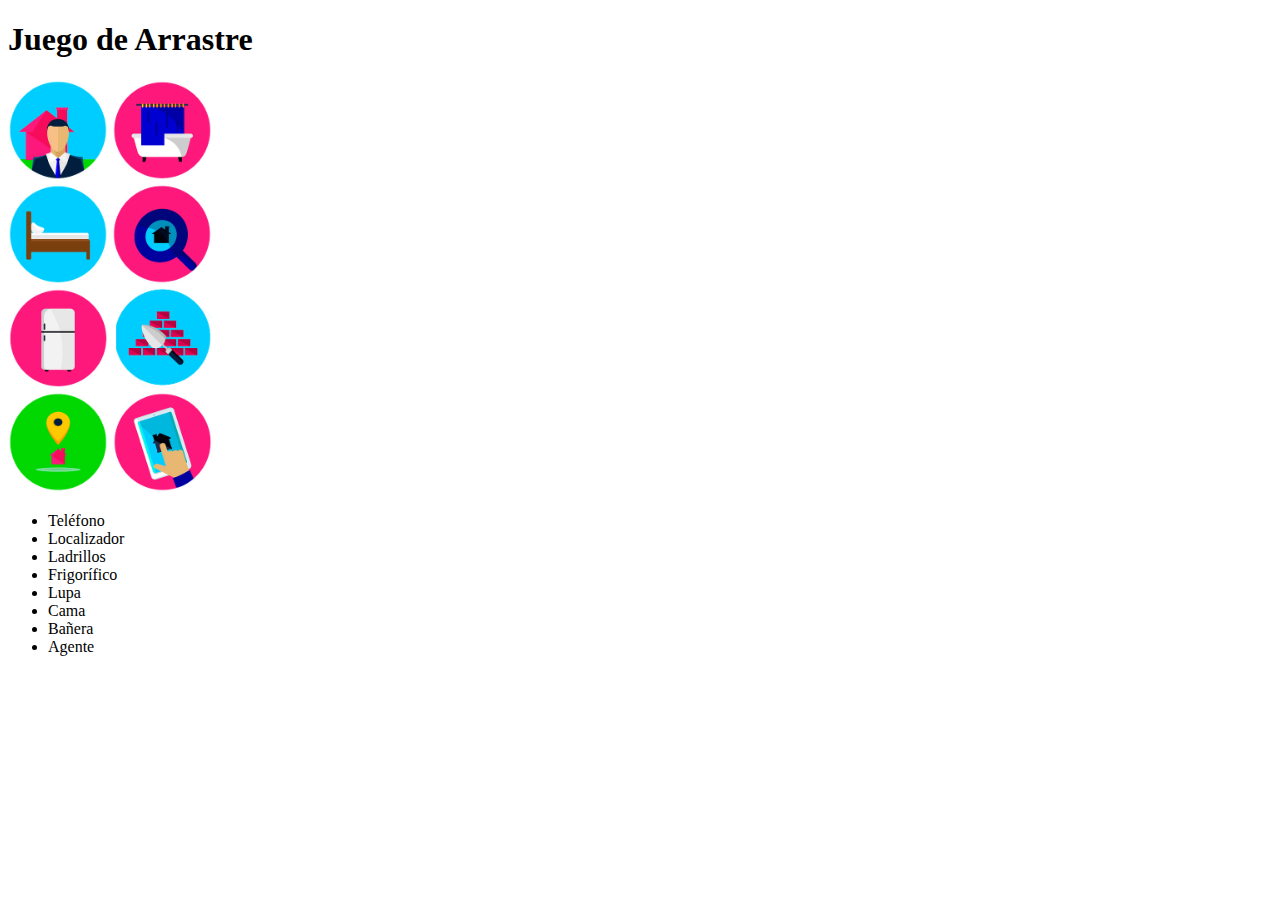
==== index.html @ fb039f8b "comienzo html" ====
<!DOCTYPE html>
<html>
  <head>
    <title>Juego</title>
    <meta charset="UTF-8">
    <link rel='stylesheet' href='./hojas-de-estilo/juego1.css' type='text/css'>
    <script src='./javascript/juego1.js'></script>
  </head>
  <body>
    <header>
      <h1>Juego de Arrastre</h1>
    </header>
    <section class='contenedorPrincipal'>
      <div class='imagenes'>
        <img src='./imagenes/agente.jpeg' id='i1' draggable='true'>
        <img src='./imagenes/banera.jpeg' id='i2' draggable='true'>
        <img src='./imagenes/cama.jpeg' id='i3' draggable='true'>
        <img src='./imagenes/lupa.jpeg' id='i4' draggable='true'>
        <img src='./imagenes/frigo.jpeg' id='i5' draggable='true'>
        <img src='./imagenes/ladrillos.jpeg' id='i6' draggable='true'>
        <img src='./imagenes/localizador.jpeg' id='i7' draggable='true'>
        <img src='./imagenes/phone.jpeg' id='i8' draggable='true'>
      </div>

      <div class='lista'>
        <ul>
          <li id='t8' draggable='true'>Teléfono</li>
          <li id='t7' draggable='true'>Localizador</li>
          <li id='t6' draggable='true'>Ladrillos</li>
          <li id='t5' draggable='true'>Frigorífico</li>
          <li id='t4' draggable='true'>Lupa</li>
          <li id='t3' draggable='true'>Cama </li>
          <li id='t2' draggable='true'>Bañera</li>
          <li id='t1' draggable='true'>Agente</li>
        </ul>
      </div>
    </section>
  </body>
</html>
---- hojas-de-estilo/juego1.css ----
img{
  width: 100px;
  height: 100px;
}

.imagenes{
  width: 250px;
}
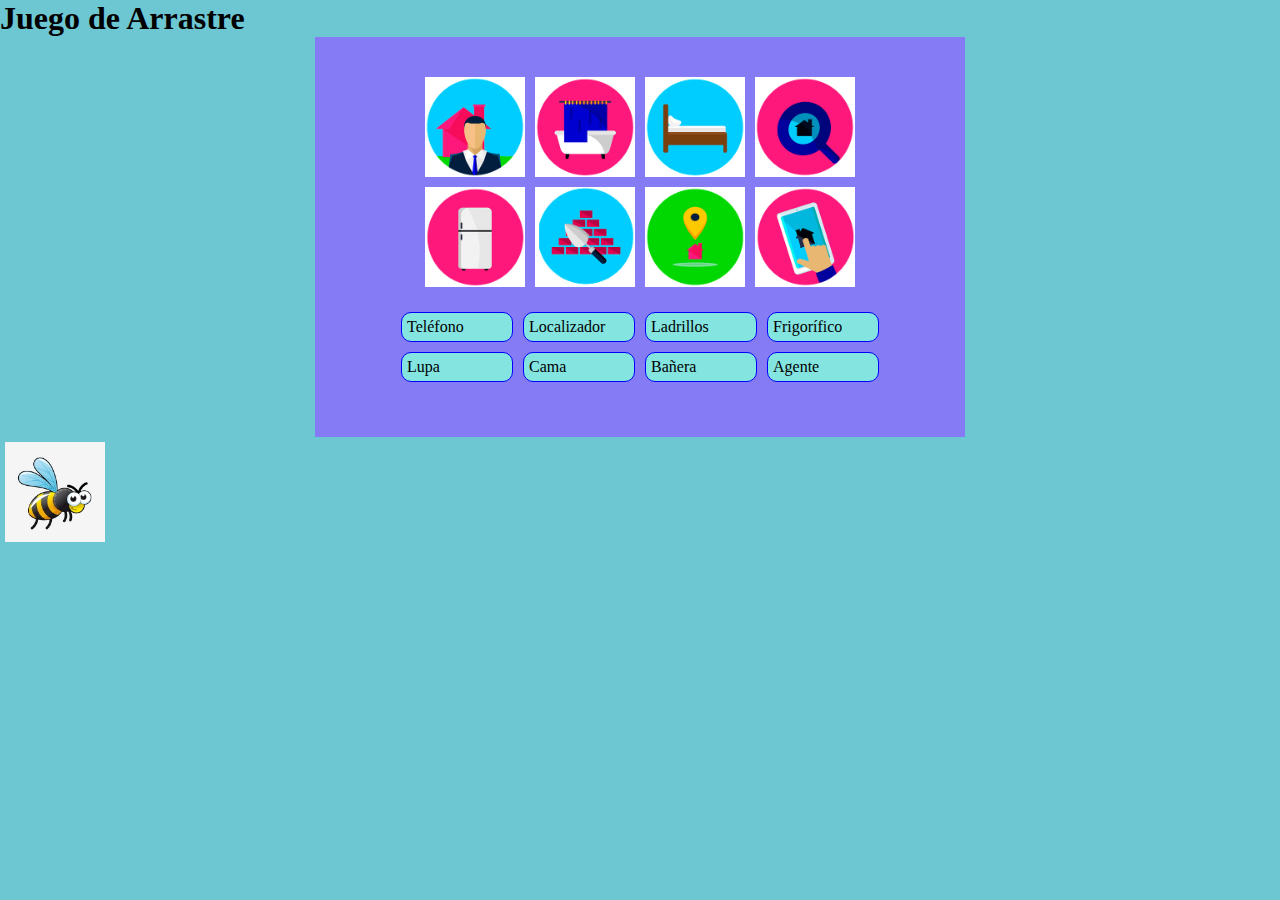
==== commit 30adf531: "comiendo css" ====
--- a/index.html
+++ b/index.html
@@ -10,30 +10,32 @@
     <header>
       <h1>Juego de Arrastre</h1>
     </header>
+
     <section class='contenedorPrincipal'>
       <div class='imagenes'>
-        <img src='./imagenes/agente.jpeg' id='i1' draggable='true'>
-        <img src='./imagenes/banera.jpeg' id='i2' draggable='true'>
-        <img src='./imagenes/cama.jpeg' id='i3' draggable='true'>
-        <img src='./imagenes/lupa.jpeg' id='i4' draggable='true'>
-        <img src='./imagenes/frigo.jpeg' id='i5' draggable='true'>
-        <img src='./imagenes/ladrillos.jpeg' id='i6' draggable='true'>
-        <img src='./imagenes/localizador.jpeg' id='i7' draggable='true'>
-        <img src='./imagenes/phone.jpeg' id='i8' draggable='true'>
+        <img src='./imagenes/agente.jpeg' draggable='true' id='i1'>
+        <img src='./imagenes/banera.jpeg' draggable='true' id='i2'>
+        <img src='./imagenes/cama.jpeg' draggable='true' id='i3'>
+        <img src='./imagenes/lupa.jpeg' draggable='true' id='i4'>
+        <img src='./imagenes/frigo.jpeg' draggable='true' id='i5'>
+        <img src='./imagenes/ladrillos.jpeg' draggable='true' id='i6'>
+        <img src='./imagenes/localizador.jpeg' draggable='true' id='i7'>
+        <img src='./imagenes/phone.jpeg' draggable='true' id='i8'>
       </div>
 
-      <div class='lista'>
-        <ul>
-          <li id='t8' draggable='true'>Teléfono</li>
-          <li id='t7' draggable='true'>Localizador</li>
-          <li id='t6' draggable='true'>Ladrillos</li>
-          <li id='t5' draggable='true'>Frigorífico</li>
-          <li id='t4' draggable='true'>Lupa</li>
-          <li id='t3' draggable='true'>Cama </li>
-          <li id='t2' draggable='true'>Bañera</li>
-          <li id='t1' draggable='true'>Agente</li>
-        </ul>
+     <div class='lista'>
+        <p id='t8' draggable='true'>Teléfono</li>
+        <p id='t7' draggable='true'>Localizador</li>
+        <p id='t6' draggable='true'>Ladrillos</li>
+        <p id='t5' draggable='true'>Frigorífico</li>
+        <p id='t4' draggable='true'>Lupa</li>
+        <p id='t3' draggable='true'>Cama </li>
+        <p id='t2' draggable='true'>Bañera</li>
+        <p id='t1' draggable='true'>Agente</li>
       </div>
     </section>
+    <div class='dabeja'>
+    <img src='./imagenes/abjea.jpg' id='abeja'>
+    </div>
   </body>
 </html>--- a/hojas-de-estilo/juego1.css
+++ b/hojas-de-estilo/juego1.css
@@ -1,8 +1,65 @@
+*{
+  margin: 0;
+  padding: 0;
+}
+
+body{
+  background-color: #6DC7D3;
+}
+
+.contenedorPrincipal{
+  width: 650px;
+  display: flex;
+  align-items: center;
+  justify-content: center;
+  flex-wrap: wrap;
+  background-color: #857CF5;
+  margin: auto;
+  padding: 35px 0 35px 0;
+}
+
+
+.imagenes{
+  width: 500px;
+  height: auto;
+  display: flex;
+  justify-content: center;
+  align-items: center;
+  flex-wrap: wrap;
+  /*background-color: yellow;*/
+}
+
 img{
   width: 100px;
   height: 100px;
+  margin: 5px;
 }
 
-.imagenes{
-  width: 250px;
-}+.lista{
+  margin: auto;
+  padding: 15px 0 15px 0;
+  width: 500px;
+  height: auto;
+  /*background-color: red;*/
+  display: flex;
+  justify-content: center;
+  align-items: center;
+  flex-wrap: wrap;
+}
+
+p{
+  width: 100px;
+  background-color: #84E4E0;
+  border: 1px solid blue;
+  border-radius: 10px;
+  margin: 5px;
+  padding: 5px;
+}
+
+/*.dabeja{
+  background-color: black;
+  
+}
+.abeja{
+  background-color: purple;
+}*/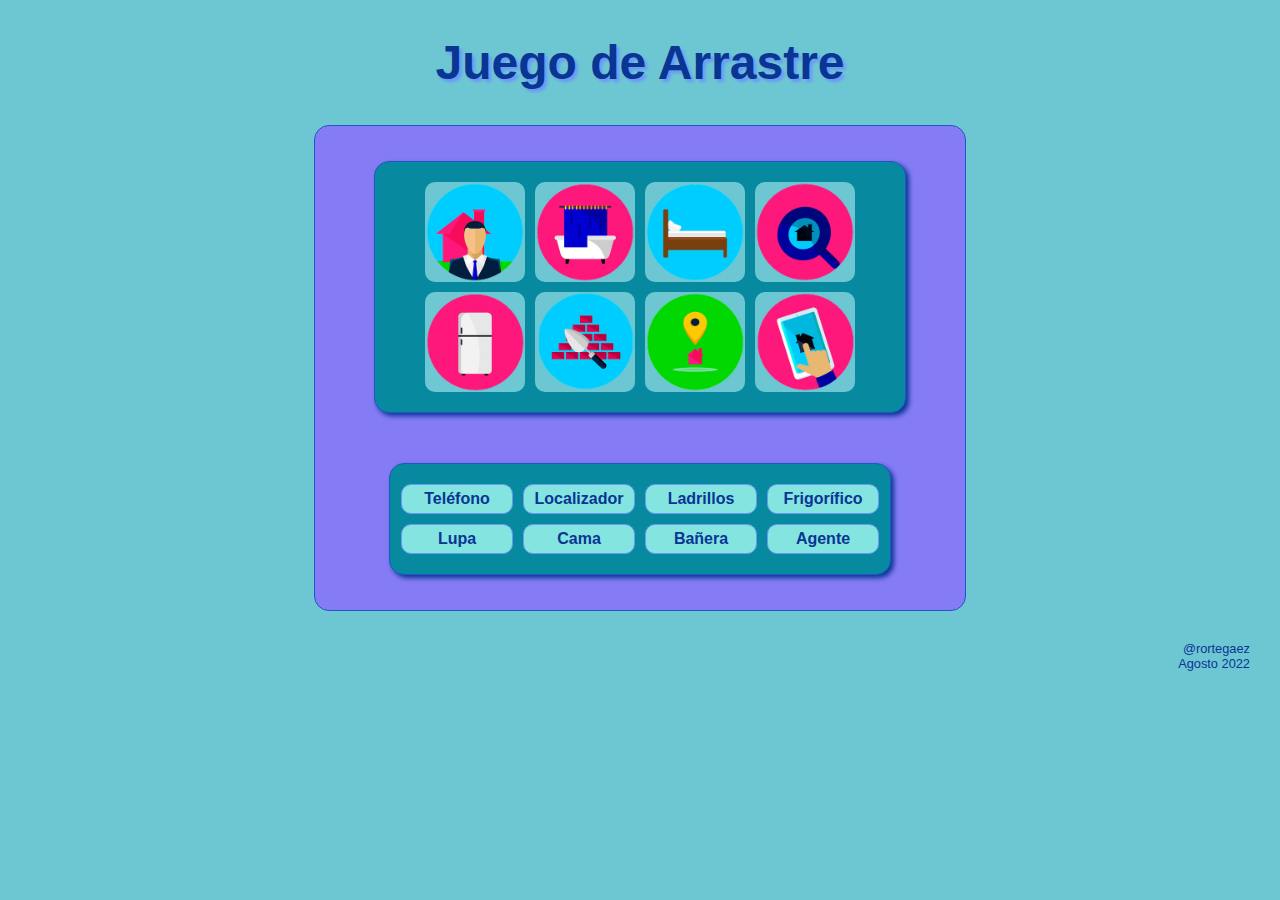
==== commit b14e3b93: "finalizado css" ====
--- a/index.html
+++ b/index.html
@@ -24,18 +24,19 @@
       </div>
 
      <div class='lista'>
-        <p id='t8' draggable='true'>Teléfono</li>
-        <p id='t7' draggable='true'>Localizador</li>
-        <p id='t6' draggable='true'>Ladrillos</li>
-        <p id='t5' draggable='true'>Frigorífico</li>
-        <p id='t4' draggable='true'>Lupa</li>
-        <p id='t3' draggable='true'>Cama </li>
-        <p id='t2' draggable='true'>Bañera</li>
-        <p id='t1' draggable='true'>Agente</li>
+        <p class='texto' id='t8' draggable='true'>Teléfono</li>
+        <p class='texto' id='t7' draggable='true'>Localizador</li>
+        <p class='texto' id='t6' draggable='true'>Ladrillos</li>
+        <p class='texto' id='t5' draggable='true'>Frigorífico</li>
+        <p class='texto' id='t4' draggable='true'>Lupa</li>
+        <p class='texto' id='t3' draggable='true'>Cama </li>
+        <p class='texto' id='t2' draggable='true'>Bañera</li>
+        <p class='texto' id='t1' draggable='true'>Agente</li>
       </div>
     </section>
-    <div class='dabeja'>
-    <img src='./imagenes/abjea.jpg' id='abeja'>
-    </div>
+    <footer>
+      <p>@rortegaez</p>
+      <p>Agosto 2022</p>
+    </footer>
   </body>
 </html>--- a/hojas-de-estilo/juego1.css
+++ b/hojas-de-estilo/juego1.css
@@ -5,6 +5,16 @@
 
 body{
   background-color: #6DC7D3;
+}
+
+h1{
+  font-family: Lato, sans-serif;
+  text-align: center;
+  padding: 15px;
+  margin: 20px;
+  color: #093593;
+  font-size: 3em;
+  text-shadow: 3px 3px 3px #6C99F7;
 }
 
 .contenedorPrincipal{
@@ -16,6 +26,8 @@
   background-color: #857CF5;
   margin: auto;
   padding: 35px 0 35px 0;
+  border-radius: 15px;
+  border: 1px solid #2156C9;
 }
 
 
@@ -26,40 +38,55 @@
   justify-content: center;
   align-items: center;
   flex-wrap: wrap;
-  /*background-color: yellow;*/
+  background-color: #0789A0;
+  border-radius: 15px;
+  border: 1px solid #2156C9;
+  padding: 15px;
+  box-shadow: 3px 3px 5px #093593;
 }
 
 img{
   width: 100px;
   height: 100px;
   margin: 5px;
+  border-radius: 10px
+
 }
 
 .lista{
   margin: auto;
+  margin-top: 50px;
   padding: 15px 0 15px 0;
   width: 500px;
   height: auto;
-  /*background-color: red;*/
+  background-color: #0789A0;
   display: flex;
   justify-content: center;
   align-items: center;
   flex-wrap: wrap;
+  border-radius: 15px;
+  border: 1px solid #2156C9;
+  box-shadow: 3px 3px 5px #093593;
 }
 
-p{
+.texto{
   width: 100px;
   background-color: #84E4E0;
-  border: 1px solid blue;
+  border: 1px solid #6C99F7;
   border-radius: 10px;
   margin: 5px;
   padding: 5px;
+  text-align: center;
+  font-family: Lato, sans-serif;
+  font-weight: bold;
+  color: #093593;
 }
 
-/*.dabeja{
-  background-color: black;
-  
-}
-.abeja{
-  background-color: purple;
-}*/+footer{
+  text-align: right;
+  margin: 30px;
+  color:#093593;
+  font-family: lato, sans-serif;
+  font-size: 0.8em;
+  flex-direction: column;
+}